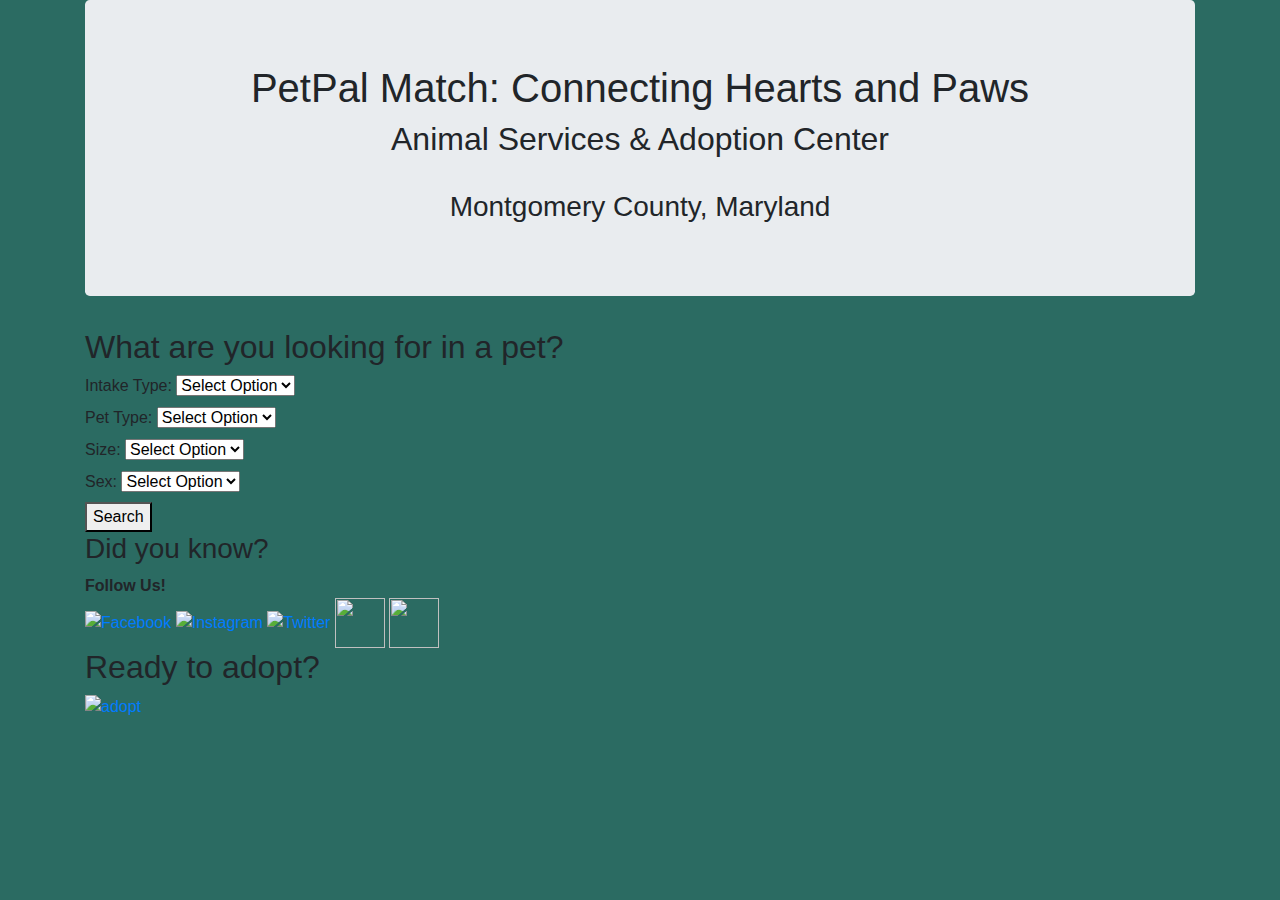
==== templates/index.html @ 12d81869 "commit" ====
<!DOCTYPE html>
<html>
<head>
    <meta charset="UTF-8">
    <meta name="viewport" content="width=device-width, initial-scale=1.0">
    <title>PetPal Match</title>
    <link rel="stylesheet" href="./static/css/style.css">
    <link rel="stylesheet" href="./static/css/glide.core.min.css">
    <link rel="stylesheet" href="./static/css/glide.theme.min.css">
    <script src="https://d3js.org/d3.v7.min.js"></script>
    <script src="https://cdn.plot.ly/plotly-latest.min.js"></script>
    <link rel="stylesheet" href="https://maxcdn.bootstrapcdn.com/bootstrap/4.5.2/css/bootstrap.min.css">
    <script src="https://cdn.jsdelivr.net/npm/@glidejs/glide"></script>

</head>
<body style ='background:rgb(43, 107, 98)'>
    
    <div class="container">
        <div class="jumbotron text-center">
            <h1>PetPal Match: Connecting Hearts and Paws</h1>
            <h2>Animal Services & Adoption Center</h2><br>
            <h3>Montgomery County, Maryland</h3>
        </div>
    
        <div id="info-bar">
            <h2>What are you looking for in a pet?</h2>
        </div>
        
        <div class="filter-bar">
            <div class="dropdown">
                <label for="intake-type">Intake Type:</label>
                <select id="intake-type">
                    <option value="">Select Option</option>
                    <!-- Add intake type options here -->
                </select>
            </div>
            <div class="dropdown">
                <label for="pet-type">Pet Type:</label>
                <select id="pet-type">
                    <option value="">Select Option</option>
                    <!-- Add pet type options here -->
                </select>
            </div>
            <div class="dropdown">
                <label for="size">Size:</label>
                <select id="size">
                    <option value="">Select Option</option>
                    <!-- Add size options here -->
                </select>
            </div>
            <div class="dropdown">
                <label for="sex">Sex:</label>
                <select id="sex">
                    <option value="">Select Option</option>
                    <!-- Add sex options here -->
                </select>
            </div>
            <button id="search-button" onclick="performSearch()">Search</button>
            
        </div>
        <div class="left-column">
            <div class="fact-panel">
                <h3>Did you know?</h3>
                <div id="fact-content"></div>
                <div id="piechart"></div>
                <div id="barchart-container"></div>
                <div id="donutchart-container"></div>
                <!-- <div class="glide">
                    <div class="glide__track" data-glide-el="track">
                    <ul class="glide__slides">
                        <div class="glide__slide">
                            <div id="piechart"></div>
                        </div>
                        <div class="glide__slide">
                            <div id="barchart-container"></div>
                        </div>
                        <div class="glide__slide">
                            <div id="donutchart-container"></div>
                        </div>
                    </ul>
                    </div>
                    <div class="glide__arrows" data-glide-el="controls">
                        <button class="glide__arrow glide__arrow--left" data-glide-dir="<"><</button>
                        <button class="glide__arrow glide__arrow--right" data-glide-dir=">">></button>
                    </div>
                </div>
                <script>
                    const config = {
                        type: 'carousel',
                        // autoplay: 5000,
                        hoverpause: true
                    }
                    new Glide('.glide', config).mount()
                </script> -->
            </div>
            <div class = "social-media">
                <strong>Follow Us!&nbsp;</strong><br>
                </span> </span> 
                <a href="http://facebook.com/mcasac"> 
                    <img alt="Facebook" src="https://cdn2.iconfinder.com/data/icons/social-media-2285/512/1_Facebook_colored_svg_copy-512.png" style="width: 50px; height: 50px;"> </a> 
                <a href="http://instagram.com/mcasac"> 
                    <img alt="Instagram" src="https://cdn2.iconfinder.com/data/icons/social-media-2285/512/1_Instagram_colored_svg_1-512.png" style="width: 50px; height: 50px;"> </a>
                <a href="https://twitter.com/mcasac"> 
                    <img alt="Twitter" src="https://cdn2.iconfinder.com/data/icons/social-media-2285/512/1_Twitter_colored_svg-512.png" style="width: 50px; height: 50px;"> </a> 
                <a href="https://www.youtube.com/@MoCoAnimalServices" target="_blank"> 
                    <img alt="" src="https://cdn2.iconfinder.com/data/icons/social-media-2285/512/1_Youtube_colored_svg-512.png" style="width: 50px; height: 50px;"> </a>
                <a href="https://www.tiktok.com/@mocoanimalservices?"> 
                    <img alt="" src="https://cdn4.iconfinder.com/data/icons/social-media-flat-7/64/Social-media_Tiktok-256.png" style="width: 50px; height: 50px;"> </a>
            </div>
            <div id = "adopt-here" class="sticky">
                <h2>Ready to adopt?</h2>
                <a href="https://www.montgomerycountymd.gov/animalservices/adoption/howtoadopt.html"> 
                    <img alt="adopt" src="https://cdn3.iconfinder.com/data/icons/selection-and-cursors-23/48/click_pointer_click_here_mouse_clicker-512.png" style="width: 100px; height: 100px;"> </a> 
            </div>
                        <script src="https://cdnjs.cloudflare.com/ajax/libs/jquery/3.6.0/jquery.min.js"></script>
            <script src="https://cdnjs.cloudflare.com/ajax/libs/jquery.sticky/1.0.4/jquery.sticky.min.js"></script>
            <script>
                $(document).ready(function() {
                    $("#adopt-here").sticky({ topSpacing: 500 });
                });
            </script>
        </div>
        <div id="results">
            <p id="results-count"></p>
            <div id = "result-list"> </div>
            <div id="pagination"></div>
        </div>
        <script src="https://d3js.org/d3.v7.min.js"></script>
        <script src="./static/js/script.js"></script>
        <script src="./static/js/graphs.js"></script>
        <script src="https://cdn.jsdelivr.net/npm/@glidejs/glide"></script>

    </div>   




    



</body>
</html>
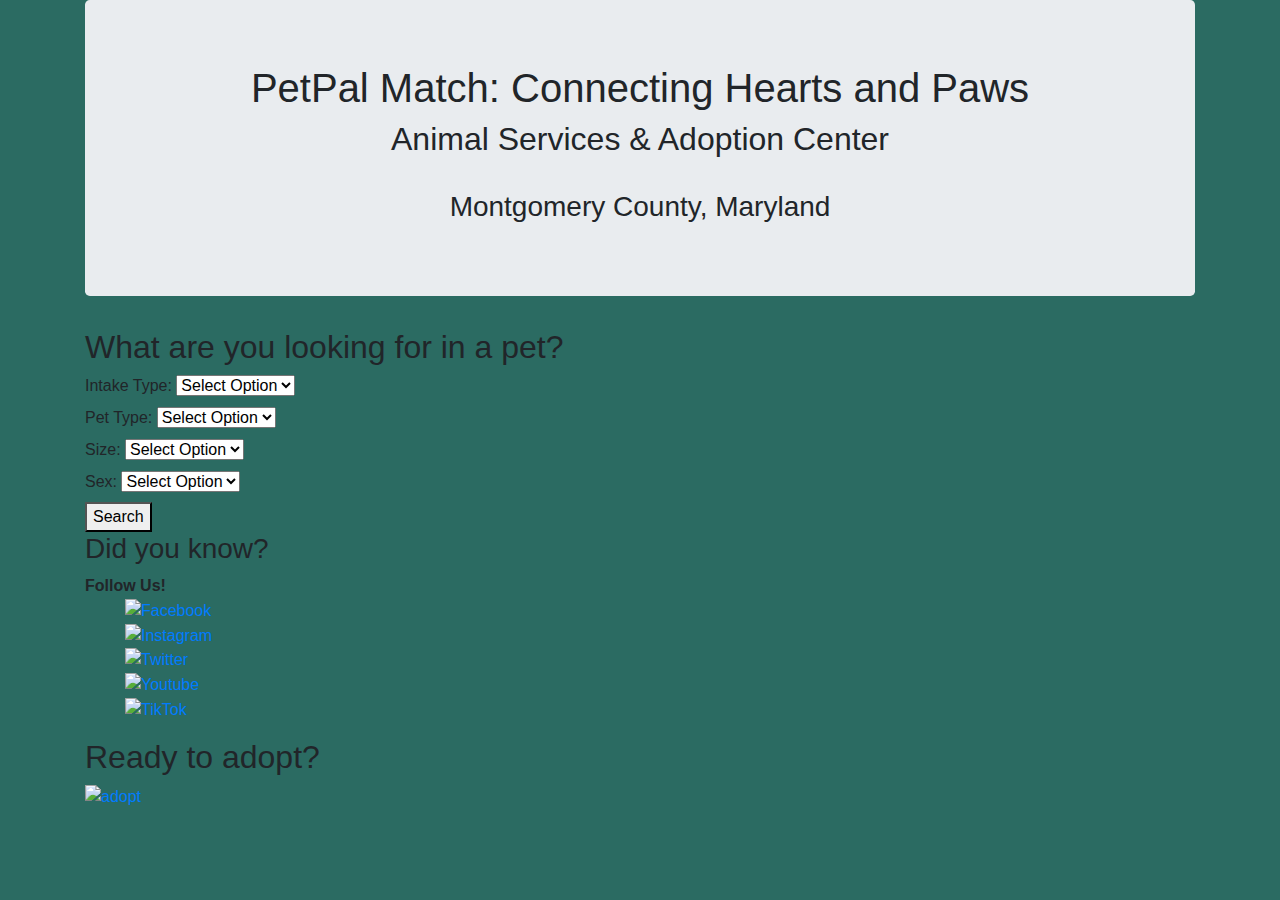
==== commit ab9cefb5: "changed formatting" ====
--- a/templates/index.html
+++ b/templates/index.html
@@ -65,54 +65,57 @@
                 <div id="piechart"></div>
                 <div id="barchart-container"></div>
                 <div id="donutchart-container"></div>
-                <!-- <div class="glide">
+            </div>
+            <div class = "social-media">
+                <strong>Follow Us!&nbsp;</strong><br>
+                </span> </span>
+            <div class="glide">
                     <div class="glide__track" data-glide-el="track">
-                    <ul class="glide__slides">
-                        <div class="glide__slide">
-                            <div id="piechart"></div>
-                        </div>
-                        <div class="glide__slide">
-                            <div id="barchart-container"></div>
-                        </div>
-                        <div class="glide__slide">
-                            <div id="donutchart-container"></div>
-                        </div>
-                    </ul>
-                    </div>
-                    <div class="glide__arrows" data-glide-el="controls">
-                        <button class="glide__arrow glide__arrow--left" data-glide-dir="<"><</button>
-                        <button class="glide__arrow glide__arrow--right" data-glide-dir=">">></button>
+                        <ul class="glide__slides">
+                            <div class="glide__slide">
+                                <a class="social-media-icons" href="http://facebook.com/mcasac"> 
+                                    <img alt="Facebook" src="https://cdn2.iconfinder.com/data/icons/social-media-2285/512/1_Facebook_colored_svg_copy-512.png"> 
+                                </a> 
+                            </div>
+                            <div class="glide__slide">
+                                <a class="social-media-icons" href="http://instagram.com/mcasac"> 
+                                    <img alt="Instagram" src="https://cdn2.iconfinder.com/data/icons/social-media-2285/512/1_Instagram_colored_svg_1-512.png"> 
+                                </a>
+                            </div>
+                            <div class="glide__slide">
+                                <a class="social-media-icons" href="https://twitter.com/mcasac"> 
+                                    <img alt="Twitter" src="https://cdn2.iconfinder.com/data/icons/social-media-2285/512/1_Twitter_colored_svg-512.png">
+                                </a>
+                            </div>
+                            <div class="glide__slide">
+                                <a  class="social-media-icons" href="https://www.youtube.com/@MoCoAnimalServices"> 
+                                    <img alt="Youtube" src="https://cdn2.iconfinder.com/data/icons/social-media-2285/512/1_Youtube_colored_svg-512.png">
+                                </a>
+                            </div>
+                            <div class="glide__slide">
+                                <a class="social-media-icons" href="https://www.tiktok.com/@mocoanimalservices?"> 
+                                    <img alt="TikTok" src="https://cdn4.iconfinder.com/data/icons/social-media-flat-7/64/Social-media_Tiktok-256.png">
+                                </a>
+                            </div>
+                        </ul>
                     </div>
                 </div>
                 <script>
                     const config = {
                         type: 'carousel',
-                        // autoplay: 5000,
-                        hoverpause: true
+                        autoplay: 2000,
+                        hoverpause: true,
+                        perView: 5
                     }
                     new Glide('.glide', config).mount()
-                </script> -->
-            </div>
-            <div class = "social-media">
-                <strong>Follow Us!&nbsp;</strong><br>
-                </span> </span> 
-                <a href="http://facebook.com/mcasac"> 
-                    <img alt="Facebook" src="https://cdn2.iconfinder.com/data/icons/social-media-2285/512/1_Facebook_colored_svg_copy-512.png" style="width: 50px; height: 50px;"> </a> 
-                <a href="http://instagram.com/mcasac"> 
-                    <img alt="Instagram" src="https://cdn2.iconfinder.com/data/icons/social-media-2285/512/1_Instagram_colored_svg_1-512.png" style="width: 50px; height: 50px;"> </a>
-                <a href="https://twitter.com/mcasac"> 
-                    <img alt="Twitter" src="https://cdn2.iconfinder.com/data/icons/social-media-2285/512/1_Twitter_colored_svg-512.png" style="width: 50px; height: 50px;"> </a> 
-                <a href="https://www.youtube.com/@MoCoAnimalServices" target="_blank"> 
-                    <img alt="" src="https://cdn2.iconfinder.com/data/icons/social-media-2285/512/1_Youtube_colored_svg-512.png" style="width: 50px; height: 50px;"> </a>
-                <a href="https://www.tiktok.com/@mocoanimalservices?"> 
-                    <img alt="" src="https://cdn4.iconfinder.com/data/icons/social-media-flat-7/64/Social-media_Tiktok-256.png" style="width: 50px; height: 50px;"> </a>
+                </script>       
             </div>
             <div id = "adopt-here" class="sticky">
                 <h2>Ready to adopt?</h2>
                 <a href="https://www.montgomerycountymd.gov/animalservices/adoption/howtoadopt.html"> 
                     <img alt="adopt" src="https://cdn3.iconfinder.com/data/icons/selection-and-cursors-23/48/click_pointer_click_here_mouse_clicker-512.png" style="width: 100px; height: 100px;"> </a> 
             </div>
-                        <script src="https://cdnjs.cloudflare.com/ajax/libs/jquery/3.6.0/jquery.min.js"></script>
+            <script src="https://cdnjs.cloudflare.com/ajax/libs/jquery/3.6.0/jquery.min.js"></script>
             <script src="https://cdnjs.cloudflare.com/ajax/libs/jquery.sticky/1.0.4/jquery.sticky.min.js"></script>
             <script>
                 $(document).ready(function() {
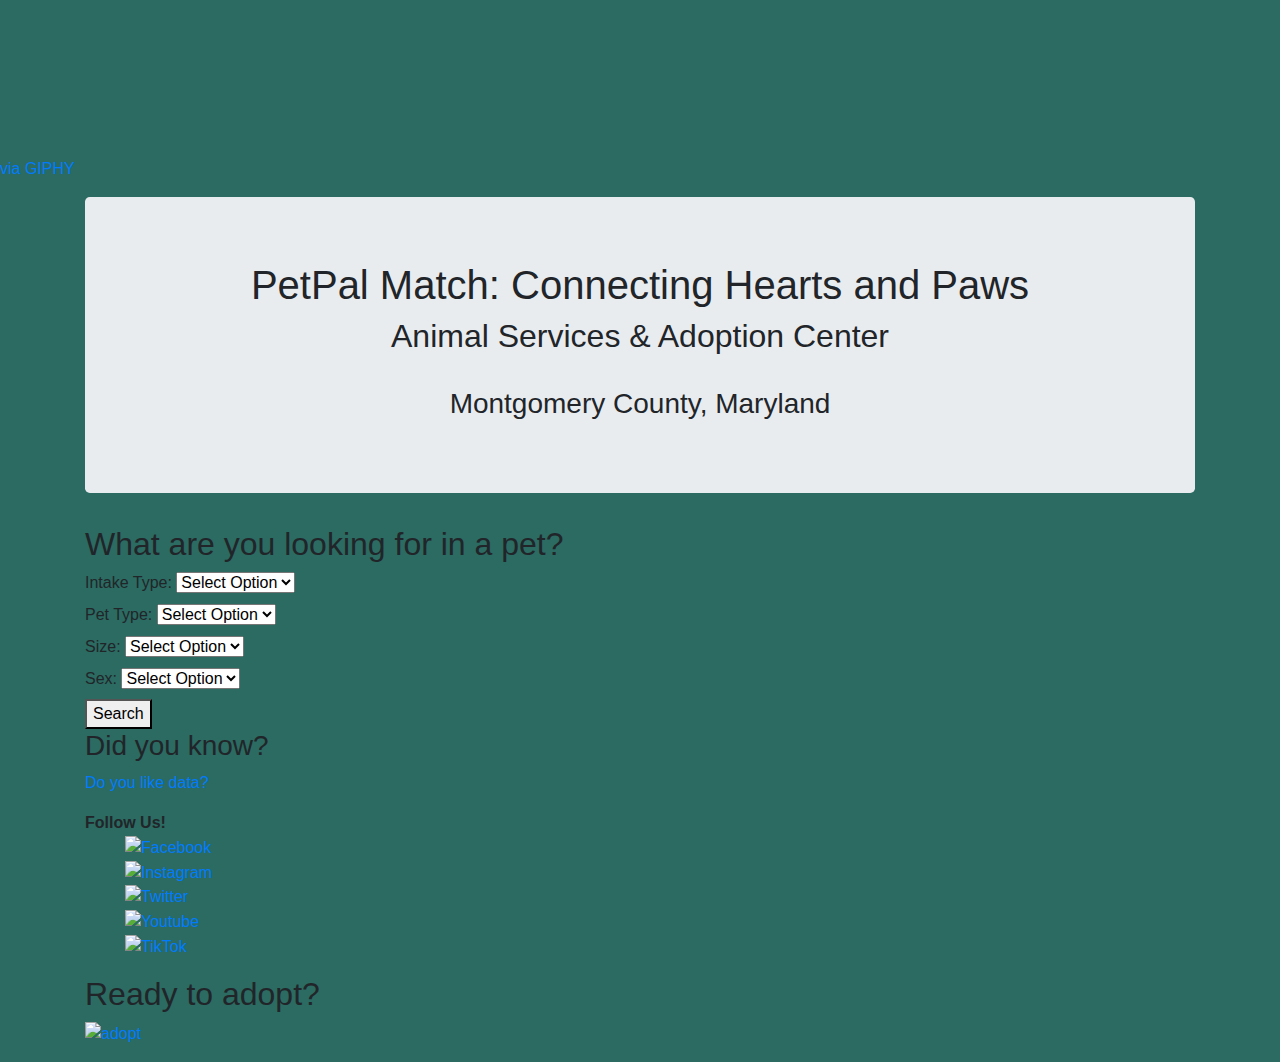
==== commit e414888b: "configured for mobile and added 2nd page" ====
--- a/templates/index.html
+++ b/templates/index.html
@@ -14,6 +14,12 @@
 
 </head>
 <body style ='background:rgb(43, 107, 98)'>
+    <div class="loading-overlay">
+        <div class="loading-content">
+           <iframe src="https://giphy.com/embed/TvLuZ00OIADoQ" frameBorder="0" allowFullScreen></iframe>
+           <p><a href="https://giphy.com/gifs/TvLuZ00OIADoQ">via GIPHY</a></p>
+        </div>
+     </div>
     
     <div class="container">
         <div class="jumbotron text-center">
@@ -61,45 +67,48 @@
         <div class="left-column">
             <div class="fact-panel">
                 <h3>Did you know?</h3>
-                <div id="fact-content"></div>
-                <div id="piechart"></div>
-                <div id="barchart-container"></div>
-                <div id="donutchart-container"></div>
+                <div class="graphs">
+                    <div id="fact-content"></div>
+                    <div id="piechart"></div>
+                    <div id="barchart-container"></div>
+                    <div id="donutchart-container"></div>
+                </div>
+                <p><a href="/data_visualization" class="data-visualizations-link" target="_blank">Do you like data?</a></p>
             </div>
             <div class = "social-media">
                 <strong>Follow Us!&nbsp;</strong><br>
                 </span> </span>
-            <div class="glide">
-                    <div class="glide__track" data-glide-el="track">
-                        <ul class="glide__slides">
-                            <div class="glide__slide">
-                                <a class="social-media-icons" href="http://facebook.com/mcasac"> 
-                                    <img alt="Facebook" src="https://cdn2.iconfinder.com/data/icons/social-media-2285/512/1_Facebook_colored_svg_copy-512.png"> 
-                                </a> 
-                            </div>
-                            <div class="glide__slide">
-                                <a class="social-media-icons" href="http://instagram.com/mcasac"> 
-                                    <img alt="Instagram" src="https://cdn2.iconfinder.com/data/icons/social-media-2285/512/1_Instagram_colored_svg_1-512.png"> 
-                                </a>
-                            </div>
-                            <div class="glide__slide">
-                                <a class="social-media-icons" href="https://twitter.com/mcasac"> 
-                                    <img alt="Twitter" src="https://cdn2.iconfinder.com/data/icons/social-media-2285/512/1_Twitter_colored_svg-512.png">
-                                </a>
-                            </div>
-                            <div class="glide__slide">
-                                <a  class="social-media-icons" href="https://www.youtube.com/@MoCoAnimalServices"> 
-                                    <img alt="Youtube" src="https://cdn2.iconfinder.com/data/icons/social-media-2285/512/1_Youtube_colored_svg-512.png">
-                                </a>
-                            </div>
-                            <div class="glide__slide">
-                                <a class="social-media-icons" href="https://www.tiktok.com/@mocoanimalservices?"> 
-                                    <img alt="TikTok" src="https://cdn4.iconfinder.com/data/icons/social-media-flat-7/64/Social-media_Tiktok-256.png">
-                                </a>
-                            </div>
-                        </ul>
+                <div class="glide">
+                        <div class="glide__track" data-glide-el="track">
+                            <ul class="glide__slides">
+                                <div class="glide__slide">
+                                    <a class="social-media-icons" href="http://facebook.com/mcasac" target="_blank"> 
+                                        <img alt="Facebook" src="https://cdn2.iconfinder.com/data/icons/social-media-2285/512/1_Facebook_colored_svg_copy-512.png"> 
+                                    </a> 
+                                </div>
+                                <div class="glide__slide">
+                                    <a class="social-media-icons" href="http://instagram.com/mcasac" target="_blank"> 
+                                        <img alt="Instagram" src="https://cdn2.iconfinder.com/data/icons/social-media-2285/512/1_Instagram_colored_svg_1-512.png"> 
+                                    </a>
+                                </div>
+                                <div class="glide__slide">
+                                    <a class="social-media-icons" href="https://twitter.com/mcasac" target="_blank"> 
+                                        <img alt="Twitter" src="https://cdn2.iconfinder.com/data/icons/social-media-2285/512/1_Twitter_colored_svg-512.png">
+                                    </a>
+                                </div>
+                                <div class="glide__slide">
+                                    <a  class="social-media-icons" href="https://www.youtube.com/@MoCoAnimalServices" target="_blank"> 
+                                        <img alt="Youtube" src="https://cdn2.iconfinder.com/data/icons/social-media-2285/512/1_Youtube_colored_svg-512.png">
+                                    </a>
+                                </div>
+                                <div class="glide__slide">
+                                    <a class="social-media-icons" href="https://www.tiktok.com/@mocoanimalservices?" target="_blank"> 
+                                        <img alt="TikTok" src="https://cdn4.iconfinder.com/data/icons/social-media-flat-7/64/Social-media_Tiktok-256.png">
+                                    </a>
+                                </div>
+                            </ul>
+                        </div>
                     </div>
-                </div>
                 <script>
                     const config = {
                         type: 'carousel',
@@ -112,14 +121,16 @@
             </div>
             <div id = "adopt-here" class="sticky">
                 <h2>Ready to adopt?</h2>
-                <a href="https://www.montgomerycountymd.gov/animalservices/adoption/howtoadopt.html"> 
+                <a href="https://www.montgomerycountymd.gov/animalservices/adoption/howtoadopt.html" target="_blank"> 
                     <img alt="adopt" src="https://cdn3.iconfinder.com/data/icons/selection-and-cursors-23/48/click_pointer_click_here_mouse_clicker-512.png" style="width: 100px; height: 100px;"> </a> 
             </div>
             <script src="https://cdnjs.cloudflare.com/ajax/libs/jquery/3.6.0/jquery.min.js"></script>
             <script src="https://cdnjs.cloudflare.com/ajax/libs/jquery.sticky/1.0.4/jquery.sticky.min.js"></script>
             <script>
                 $(document).ready(function() {
-                    $("#adopt-here").sticky({ topSpacing: 500 });
+                    if ($(window).width() > 768) {
+                        $("#adopt-here").sticky({ topSpacing: 500 });
+                    }
                 });
             </script>
         </div>
@@ -132,15 +143,15 @@
         <script src="./static/js/script.js"></script>
         <script src="./static/js/graphs.js"></script>
         <script src="https://cdn.jsdelivr.net/npm/@glidejs/glide"></script>
-
     </div>   
-
-
-
-
-    
-
-
-
+    <script>
+        // This function hides the loading screen after a delay (e.g., 2 seconds)
+        function hideLoadingScreen() {
+           document.querySelector('.loading-overlay').style.display = 'none';
+        }
+  
+        // Call the hideLoadingScreen function after a delay
+        setTimeout(hideLoadingScreen, 2000); // 2000 milliseconds = 2 seconds
+     </script>
 </body>
 </html>
